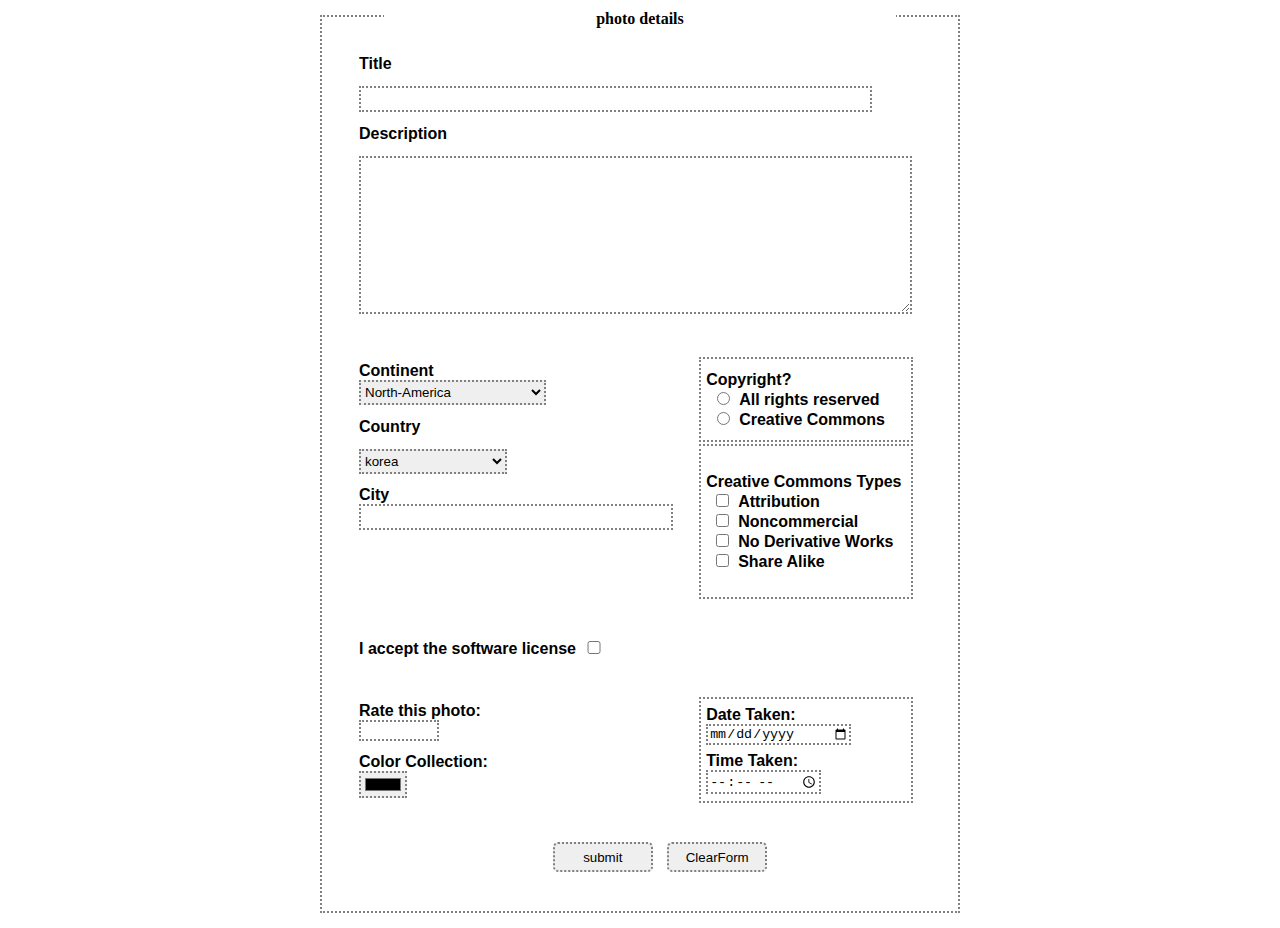
==== homework3/chapter04-project03.html @ 6f16f940 "homework3_form & php ( using 'method = GET')" ====
<!DOCTYPE html>
<html>
<head lang="en">
   <meta charset="utf-8">
   <title>Chapter 4</title>
   <link rel="stylesheet" href="reset.css" />
   <link rel="stylesheet" href="chapter04-project03.css" />
</head>
<body>
  <div class="body-wrap">
    <h2 class="title">photo details</h2>
    <div ,class="form-wrap">
      <form action="http://www.randyconnolly.com/tests/process.php" method="GET">
        <table>
          <tr>
          <td colspan="7">
            <label for="">Title</label>
          </td>
          <td colspan="7"></td>
          </tr>
          <tr>
            <td colspan="13">
              <input type="text" name="title" class="title-line">
            </td>
            <td></td>
          </tr>
          <tr>
            <td colspan="7">
              <label for="">Description</label>
            </td>
            <td colspan="7"></td>
          </tr>
          <tr>
            <td colspan="14">
              <textarea name="description" id="" cols="30" rows="10"></textarea>
            </td>
          </tr>
          <tr>
            <td colspan="14"></td>
          </tr>
          <tr>
            <td colspan="5">
              <label for="">Continent</label>
              <div>
                <select name="continent" id="" class="select-wrap">
                  <option value="North-America">North-America</option>
                  <option value="South-America">South-America</option>
                  <option value="Antarctica">Antarctica</option>
                  <option value="Africa">Africa</option>
                  <option value="Europe">Europe</option>
                  <option value="Asia">Asia</option>
                  <option value="Oceania">Oceania</option>
                </select>
              </div>
            </td>
            <td colspan="3"></td>
            <td colspan="5" rowspan="2" class="copyright-wrap">
              <label for="">Copyright?</label>
              <div>
                <input type="radio" name="copyright" value="1" class="radio">All rights reserved
              </div>
              <div>
                <input type="radio" name="copyright" value="2" class="radio">Creative Commons
              </div>
            </td>
            <td></td>
          </tr>
          <tr>
            <td colspan="8">
              <label for="">Country</label>
            </td>
          </tr>
          <tr>
            <td colspan="4">
              <div>
                <select name="country" id="" class="select-wrap">
                  <option value="korea">korea</option>
                  <option value="japan">japan</option>
                  <option value="china">china</option>
                </select>
              </div>
            </td>
            <td colspan="4"></td>
            <td colspan="5" rowspan="4" class="creative-wrap">
              <label for="">Creative Commons Types</label>
              <div>
                <div>
                  <input class="checkbox" type="checkbox" name="cc">Attribution
                </div>
                <div>
                  <input class="checkbox" type="checkbox" name="cc">Noncommercial  
                </div>
                <div>
                  <input class="checkbox" type="checkbox" name="cc">No Derivative Works
                </div>
                <div>
                  <input class="checkbox" type="checkbox" name="cc">Share Alike
                </div>
              </div>
            </td>
            <td></td>
          </tr>
          <tr>
            <td colspan="8">
              <label for="">City</label>
              <div>
                <input type="text" name="city" class="city-line">
              </div>
            </td>
          </tr>
          <tr>
            <td colspan="8"></td>
          </tr>
          <tr>
            <td colspan="8"></td>
          </tr>
          <tr>
            <td colspan="14"></td>
          </tr>
          <tr>
            <td colspan="7">
              <label for="">I accept the software license </label>
              <input type="checkbox" name="accept" class="accept-checkbox">
            </td>
            <td colspan="5"></td>
          </tr>
          <tr>
            <td colspan="14">
              
            </td>
          </tr>
          <tr>
            <td colspan="4">
              <label for="">Rate this photo:</label>
              <div>
                <input type="number" name="rate" class="rate-num">
              </div>
            </td>
            <td colspan="4"></td>
            <td colspan="5" rowspan="2" class="taken-wrap">
              <div>
                <label for="">Date Taken:</label>
                <div>
                  <input type="date" name="date" class="date" >
                </div>
              </div>
              <div class="time-wrap">
                <label for="">Time Taken:</label>
                <div>
                  <input type="time" name="time" class="time">
                </div>
              </div>              
            </td>
            <td></td>
          </tr>
          <tr>
            <td colspan="4">
              <label for="">Color Collection:</label>
              <div>
                <input type="color" name="color" class="color">
              </div>
            </td>
            <td colspan="4"></td>
          </tr>
          <tr>
            <td colspan="14"></td>
          </tr>
          <tr>
            <td colspan="14" class="btn-wrap">
              <input type="submit" value="submit" class="input-btn">
              <input type="reset" value="ClearForm" class="input-btn">
            </td>
          </tr>
          <tr>
            <td></td>
            <td></td>
            <td></td>
            <td></td>
            <td></td>
            <td></td>
            <td></td>
            <td></td>
            <td></td>
            <td></td>
            <td></td>
            <td></td>
            <td></td>
            <td></td>
          </tr>
        </table>
      </form>
    </div>
  </div>
</body>
</html>
---- homework3/chapter04-project03.css ----
/* general text formatting */

h1, h2, h3, nav, footer {
 font-family: Georgia, Cambria, "Times New Roman", serif;
}
body {
 font-family: "Lucida Sans", Verdana, Arial, sans-serif;
 font-size: 100%;
 font-weight: bold;
}
.body-wrap {
  width: 50%;
  position: relative;
  margin: 15px auto;
}
.title {
  width: 80%;
  height: 30px;
  position: absolute;
  left: 50%;
  top: -5px;
  text-align: center;
  -webkit-transform: translateX(-50%);
  transform: translateX(-50%);
  background-color: white;
  z-index: 2;
}
.form-wrap {
  position: absolute;
  left: 50%;
  -webkit-transform: translateX(-50%);
  transform: translateX(-50%);
  width: 100%;
}
table {
  width: 100%;
  padding-top: 30px;
  border: 2px dotted gray;
  padding-left: 30px;
}
tr, td {
  padding: 5px;
  width: 20px;
  height: 20px;
}
input, textarea, select {
  width: 92%;
  border: 2px dotted gray;
}
.select-wrap {
  height: 25px;
}
.city-line, .title-line {
  height: 20px;
}
.accept-checkbox {
  width: 20px;
}
.rate-num {
  width: 45%;
}
.color {
  width: 30%;
}
.btn-wrap {
  text-align: center;
}
.input-btn {
  width: 100px;
  height: 30px;
  border-radius: 5px;
  margin-left: 10px;
}
.radio, .checkbox {
  width: 25px;
}
.copyright-wrap, .creative-wrap, .taken-wrap {
  border: 2px dotted gray;
}
.date {
  width: 70%;
}
.time-wrap {
  margin-top: 7px;
}
.time {
  width: 55%;
}
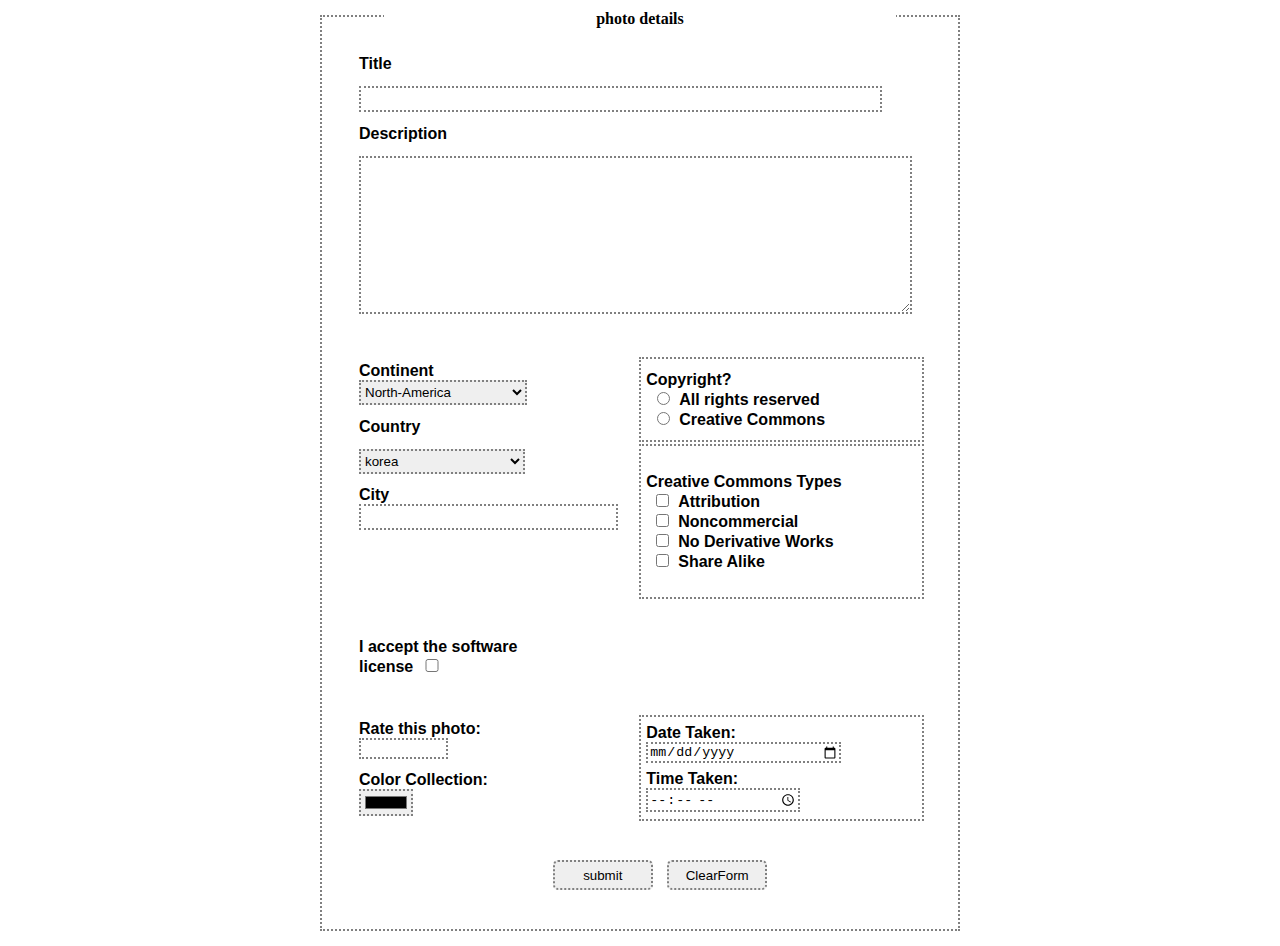
==== commit 9549234b: "editing - project03.html" ====
--- a/homework3/chapter04-project03.html
+++ b/homework3/chapter04-project03.html
@@ -88,7 +88,7 @@
                   <input class="checkbox" type="checkbox" name="cc">Attribution
                 </div>
                 <div>
-                  <input class="checkbox" type="checkbox" name="cc">Noncommercial  
+                  <input class="checkbox" type="checkbox" name="cc">Noncommercial
                 </div>
                 <div>
                   <input class="checkbox" type="checkbox" name="cc">No Derivative Works
@@ -126,7 +126,7 @@
           </tr>
           <tr>
             <td colspan="14">
-              
+
             </td>
           </tr>
           <tr>
@@ -149,7 +149,7 @@
                 <div>
                   <input type="time" name="time" class="time">
                 </div>
-              </div>              
+              </div>
             </td>
             <td></td>
           </tr>
@@ -172,24 +172,11 @@
             </td>
           </tr>
           <tr>
-            <td></td>
-            <td></td>
-            <td></td>
-            <td></td>
-            <td></td>
-            <td></td>
-            <td></td>
-            <td></td>
-            <td></td>
-            <td></td>
-            <td></td>
-            <td></td>
-            <td></td>
-            <td></td>
+            <td colspan = "14"></td>
           </tr>
         </table>
       </form>
     </div>
   </div>
 </body>
-</html>+</html>
